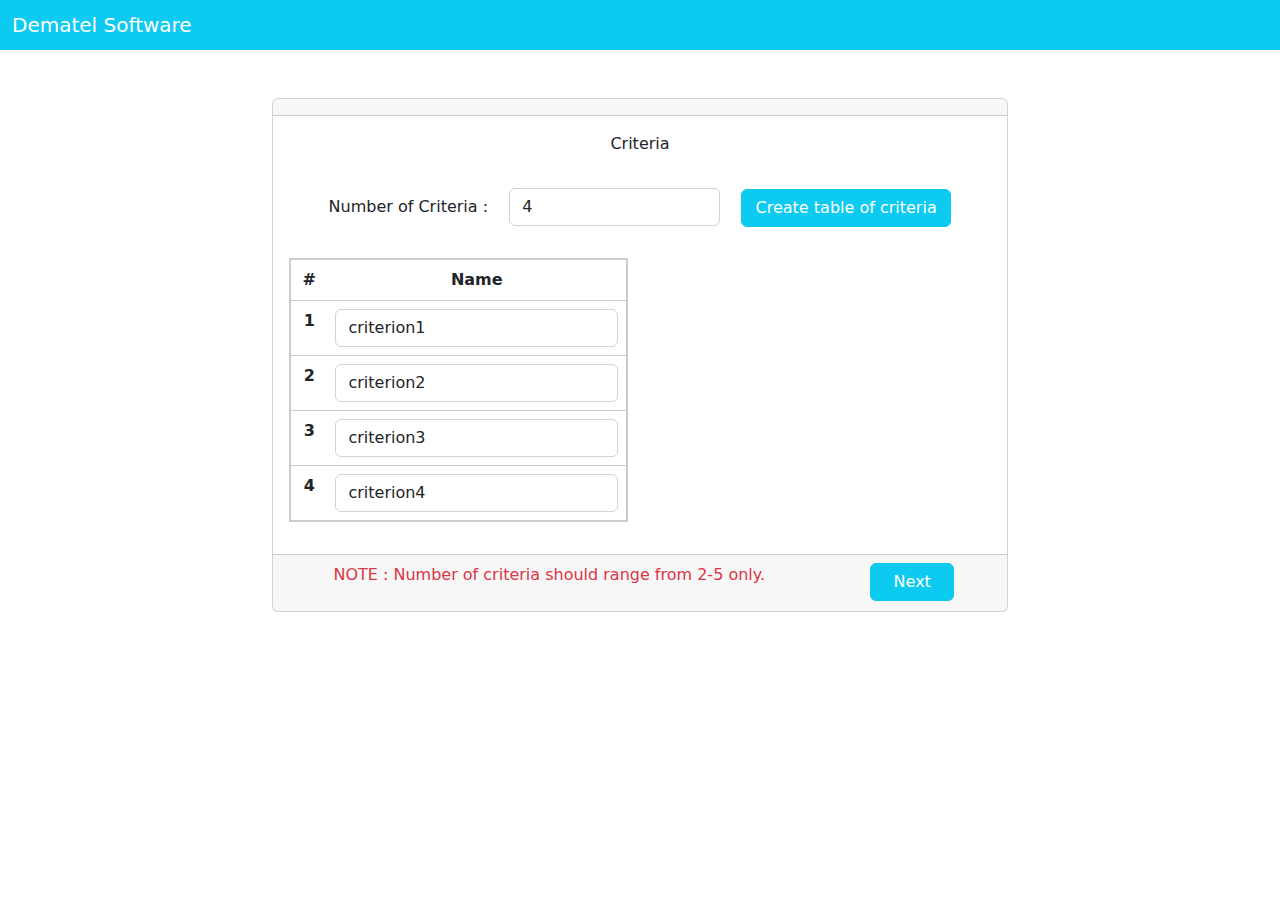
==== pages/dataEntry.html @ b3c2fd65 "stage 2 done" ====
<!DOCTYPE html>
<html lang="en">

<head>
    <meta charset="UTF-8">
    <meta http-equiv="X-UA-Compatible" content="IE=edge">
    <meta name="viewport" content="width=device-width, initial-scale=1.0">
    <title>Document</title>
    <link rel="stylesheet" href="../public/styles/bootstrap/css/bootstrap.min.css">
    <link rel="stylesheet" href="../public/styles/css/projectInfo.css">
    <script src="../public/styles/bootstrap/js/bootstrap.min.js"></script>
</head>

<body>
    <!-- Header starts -->
    <nav class="navbar navbar-dark bg-info">
        <div class="container-fluid">
            <span class="navbar-brand mb-0 h1">Dematel Software</span>
        </div>
    </nav>
    <!-- Header ends -->

    <!-- Home page content starts -->
    <div class="container mt-5">
        <!-- Content here -->
        <div class="row">
            <div class="col-2"></div>
            <div class="col-8">
                <div class="card text-center">
                    <div class="card-header">
                    </div>
                    <div class="card-body">
                        <div>
                            <p>Criteria</p>
                            <div>
                                <label class="form-label" for="numberOfCriteras">Number of Criteria :</label>
                                <input type="number" class="form-control m-3" name="" id="numberOfCriteras" max="5"
                                    min="2" value="4">
                                <button class="btn btn-info text-white" id="numberOfCriteraBtn">Create table of
                                    criteria</button>
                            </div>
                            <div class="criteria-table">
                            </div>
                        </div>
                    </div>
                    <div class="card-footer">
                        <div class="row">
                            <div class="col-9">
                                <p class="text-danger">
                                    NOTE : Number of criteria should range from 2-5 only.
                                </p>
                            </div>
                            <div class="col-3">
                                <a href="javascript:void(0);" class="btn btn-info text-white" id="projectInfoSubmit">&nbsp; Next &nbsp;</a>
                            </div>
                        </div>
                    </div>
                </div>

            </div>
            <div class="col-2"></div>
        </div>
    </div>
    <!-- Home page content ends -->

    <!-- Including JS scripts -->
    <script src="../public//scripts/js/projectInfo.js"></script>
</body>

</html>
---- public/styles/css/projectInfo.css ----
label[for="numberOfCriteras"]{
    display: inline;
}

input[type='number']{
    display: inline;
    width: 30%;
}

input[type='number'] + button{
    width: 30%;
}
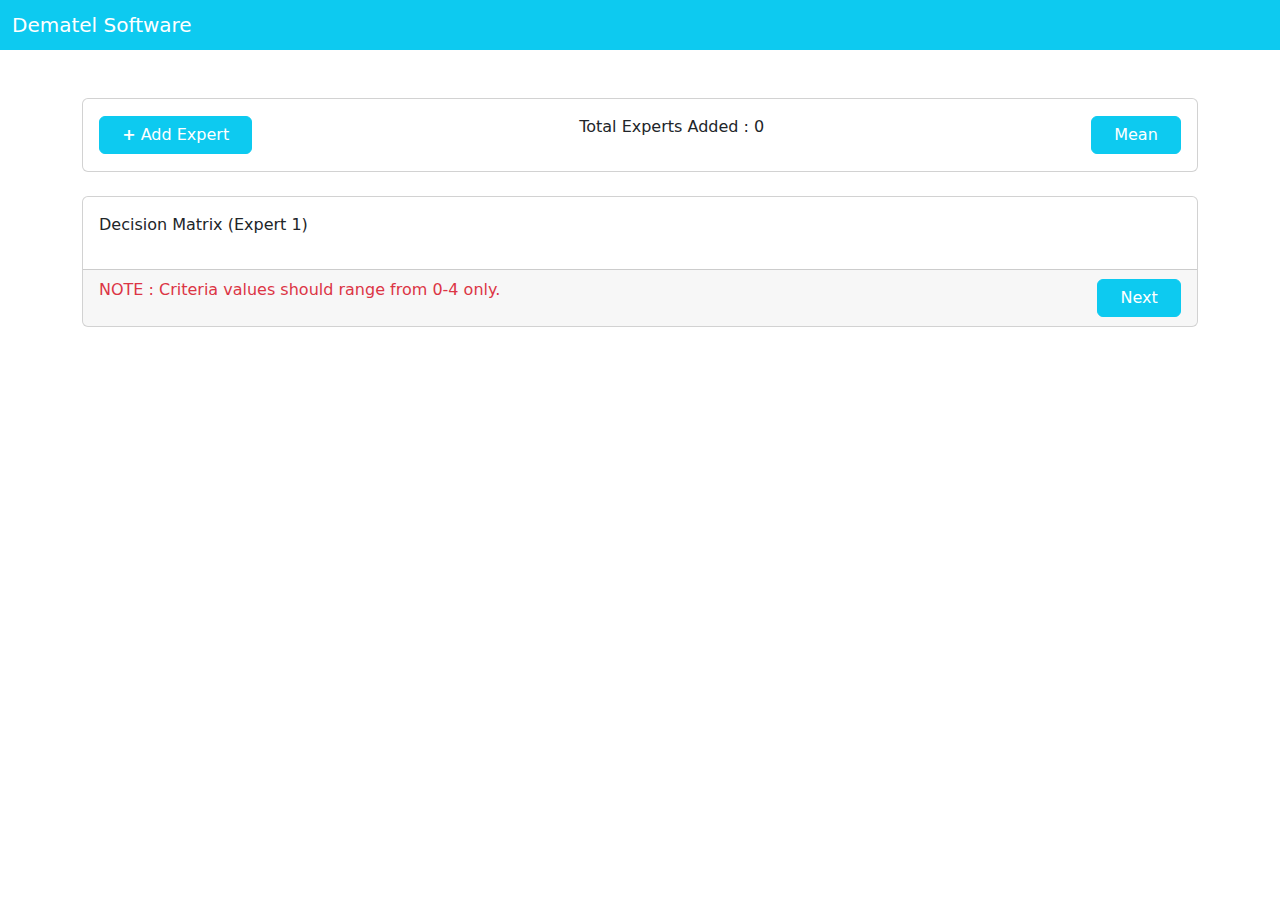
==== commit 9b101d17: "updated code" ====
--- a/pages/dataEntry.html
+++ b/pages/dataEntry.html
@@ -7,7 +7,7 @@
     <meta name="viewport" content="width=device-width, initial-scale=1.0">
     <title>Document</title>
     <link rel="stylesheet" href="../public/styles/bootstrap/css/bootstrap.min.css">
-    <link rel="stylesheet" href="../public/styles/css/projectInfo.css">
+    <link rel="stylesheet" href="../public/styles/css/dataEntry.css">
     <script src="../public/styles/bootstrap/js/bootstrap.min.js"></script>
 </head>
 
@@ -23,48 +23,46 @@
     <!-- Home page content starts -->
     <div class="container mt-5">
         <!-- Content here -->
-        <div class="row">
-            <div class="col-2"></div>
-            <div class="col-8">
-                <div class="card text-center">
-                    <div class="card-header">
-                    </div>
+        <div class="card">
+            <div class="card-body">
+                <div class="d-flex justify-content-between align-items-center">
+                    <button type="button" class="btn btn-info text-white" id="addExpert">&nbsp; <span
+                            style="font-weight: 900;">+</span> Add Expert &nbsp;</button>
+                    <p><span class="h6">Total Experts Added : </span><span id="totalExperts"></span></p>
+                    <button class="btn btn-info text-white" id="showMeanTable">&nbsp; Mean
+                        &nbsp;</button>
+                </div>
+            </div>
+        </div>
+
+        <div class="row mt-4">
+            <div class="col">
+                <div class="card">
                     <div class="card-body">
                         <div>
-                            <p>Criteria</p>
-                            <div>
-                                <label class="form-label" for="numberOfCriteras">Number of Criteria :</label>
-                                <input type="number" class="form-control m-3" name="" id="numberOfCriteras" max="5"
-                                    min="2" value="4">
-                                <button class="btn btn-info text-white" id="numberOfCriteraBtn">Create table of
-                                    criteria</button>
-                            </div>
-                            <div class="criteria-table">
+                            <p><span>Decision Matrix (Expert </span><span id="currentExpert"></span><span>)</span></p>
+                            <div id="decisionMatrix">
                             </div>
                         </div>
                     </div>
                     <div class="card-footer">
-                        <div class="row">
-                            <div class="col-9">
-                                <p class="text-danger">
-                                    NOTE : Number of criteria should range from 2-5 only.
-                                </p>
-                            </div>
-                            <div class="col-3">
-                                <a href="javascript:void(0);" class="btn btn-info text-white" id="projectInfoSubmit">&nbsp; Next &nbsp;</a>
-                            </div>
+                        <div class="d-flex justify-content-between align-items-center">
+                            <p class="text-danger">
+                                NOTE : Criteria values should range from 0-4 only.
+                            </p>
+                            <a onclick="submitDataForm()" class="btn btn-info text-white">&nbsp;
+                                Next &nbsp;</a>
                         </div>
                     </div>
                 </div>
 
             </div>
-            <div class="col-2"></div>
         </div>
     </div>
     <!-- Home page content ends -->
 
     <!-- Including JS scripts -->
-    <script src="../public//scripts/js/projectInfo.js"></script>
+    <script src="../public//scripts/js/dataEntry.js"></script>
 </body>
 
 </html>--- a/public/styles/css/dataEntry.css
+++ b/public/styles/css/dataEntry.css
@@ -0,0 +1,3 @@
+button:disabled{
+    cursor: not-allowed;
+}